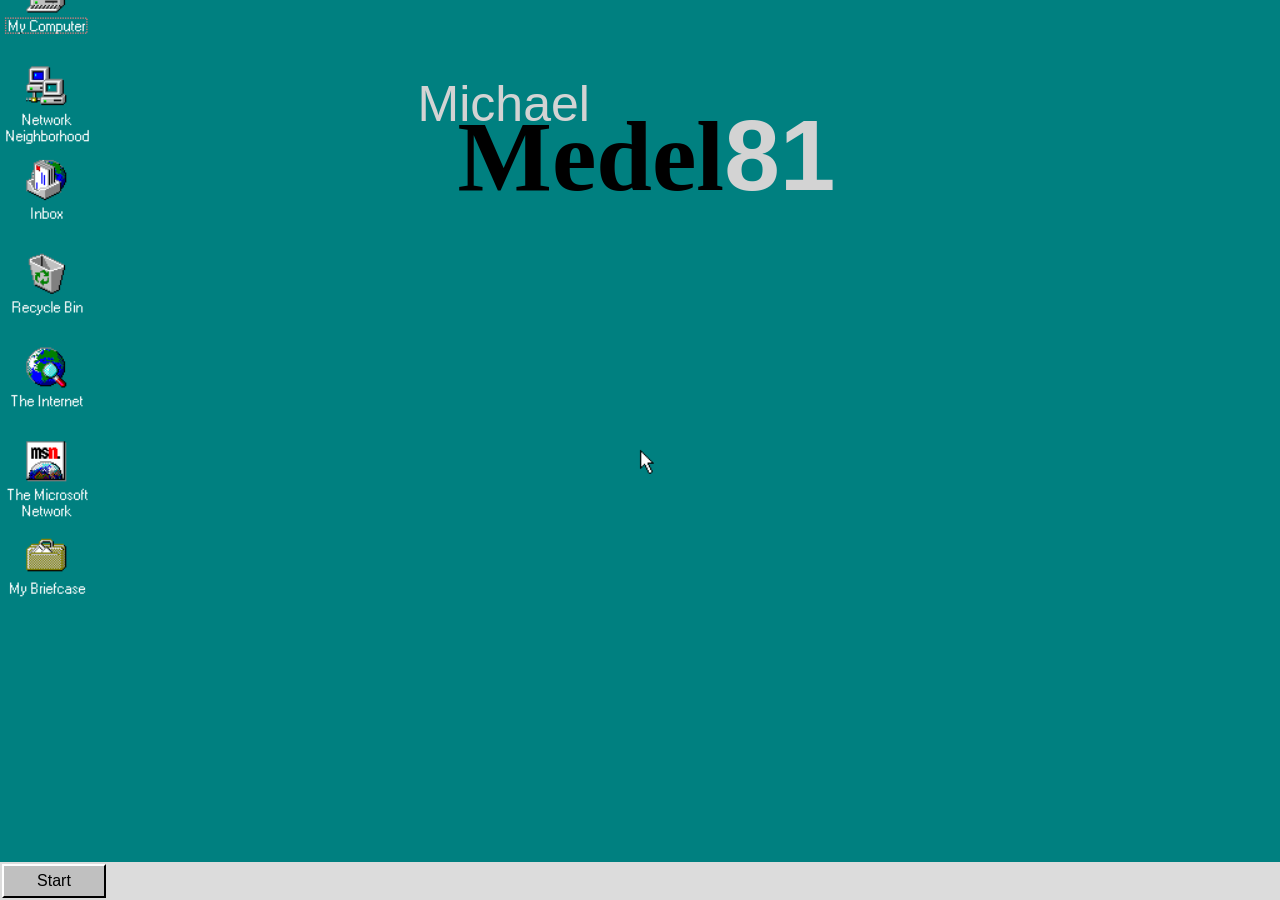
==== index.html @ 13d5d29c "background image" ====
<!DOCTYPE html>
<html lang="en">
<head>
    <meta charset="UTF-8">
    <meta name="viewport" content="width=device-width, initial-scale=1.0">
    <title>Michael Medel</title>
    <link rel="stylesheet" href="styles.css">
    <script src="https://ajax.googleapis.com/ajax/libs/jquery/3.5.1/jquery.min.js"></script>
</head>
<body>
    <!-- <img src="computer.png"></img>
    <img src="calendar.png"></img>
    <img src="globe.png" id="globe"></img> -->
    <h1>
    <p id="firstName">Michael</p>
    <p id="lastName">Medel<span id="birthYear">81</span></p>
    </h1>
    <nav>
        <ul>
            <li id="top">Explorer<span id="close">x</span></li>
            <li id="aboutButton">Bio</li>
            <li id="projectsButton">Projects</li>
            <li id="contactButton">Contact</li>
            <li>Find</li>
            <li>Help</li>
            <li>Run</li>
        </ul>
    </nav>

    <div id="about"><span id="aboutClose">x</span>Bio coming soon...</div>
    <div id="projects"><span id="projectsClose">x</span>Projects comign soon...</div>
    <div id="contact"><span id="contactClose">x</span>Contacts coming soon...</div>
    <div id="start">Start</div>
    <footer class="footer"></footer>
    

    <script src="js.js"></script>  
</body>
</html>
---- styles.css ----
html {
   
    background: url("desktop.png") no-repeat center center fixed; 
  -webkit-background-size: cover;
  -moz-background-size: cover;
  -o-background-size: cover;
  background-size: cover;
}

h1 {
    font-family: 'Helvetica';
    line-height: 51px;
    margin-left: 32%;
    position: fixed;
    /* z-index: 1; */
}
   
#firstName {
    font-size: 50px;
    margin-bottom: 0px;
    color: lightgray;
    font-weight: lighter;
    
}

#lastName {
    font-family: 'Arial Black';
    margin-top: 0px; 
    font-size: 100px;
    margin-left: 40px;
}

#birthYear {
    
    font-family: 'Helvetica';
    color: lightgray;
}

.footer {
    height: 38px;
    width: 100%;
    position: fixed;
    bottom: 0px;
    left: 0px;
    right: 0px;
    background-color: #DCDCDC;
    
}

#start {
    height: 30px;
    width: 100px;
    background:#C0C0C0;
    border-width:2px;
    border-color:#FFFFFF black black #FFFFFF;
    border-style:solid; 
    text-align: center;
    position: fixed;
    bottom: 2px;
    left: 2px;
    z-index: 1;
    font-family: Helvetica;
    line-height: 30px;
    cursor: default;
}

#start:hover {
    background-color: lightgray;
}

nav {
    width: 200px;
    height: 400px;
    background-color: #DCDCDC;
    border-color:#FFFFFF black black #FFFFFF;
    border-style:solid; 
    text-align: center;
    text-align: right;
    font-family: Helvetica;
    position: fixed;
    bottom: 39px;
    left: 0px;
    visibility: hidden;
    cursor: default;
}

ul {
    list-style-type: none;
    text-align: center;
    margin: 0;
    padding: 0;
}

li {
    height: 55px;
    border-style: solid;    
    border-width: 1px;
    border-color: gray;
    line-height: 55px;
}

li:hover {
    background-color: blue;
    color: white;
}

#top {
    height: 70px;
    line-height: 70px;
    background-color: #DCDCDC;
    color: black;
}

#close {
    color: red;
    font-size: 18px;
    position: fixed;
    left: 192px;
    bottom: 400px;
    cursor: default;
}

#aboutClose, #projectsClose, #contactClose {
    color: red;
    font-size: 18px;
    position: fixed;
    left: 593px;
    bottom: 647px;
    cursor: default;
   z-index: auto;
   
}

#about {

    width: 400px;
    height: 600px;
    background-color: #DCDCDC;
    border-color:#FFFFFF black black #FFFFFF;
    border-style:solid; 
    text-align: center;
    font-family: Helvetica;
    position: fixed;
    bottom: 60px;
    left: 200px;
    visibility: hidden;
    cursor: default;
}

#projects {

    width: 400px;
    height: 600px;
    background-color: #DCDCDC;
    border-color:#FFFFFF black black #FFFFFF;
    border-style:solid; 
    text-align: center;
    font-family: Helvetica;
    position: fixed;
    bottom: 60px;
    left: 200px;
    visibility: hidden;
    cursor: default;

}

#contact {

    width: 400px;
    height: 600px;
    background-color: #DCDCDC;
    border-color:#FFFFFF black black #FFFFFF;
    border-style:solid; 
    text-align: center;
    font-family: Helvetica;
    position: fixed;
    bottom: 60px;
    left: 200px;
    visibility: hidden;
    cursor: default;

}
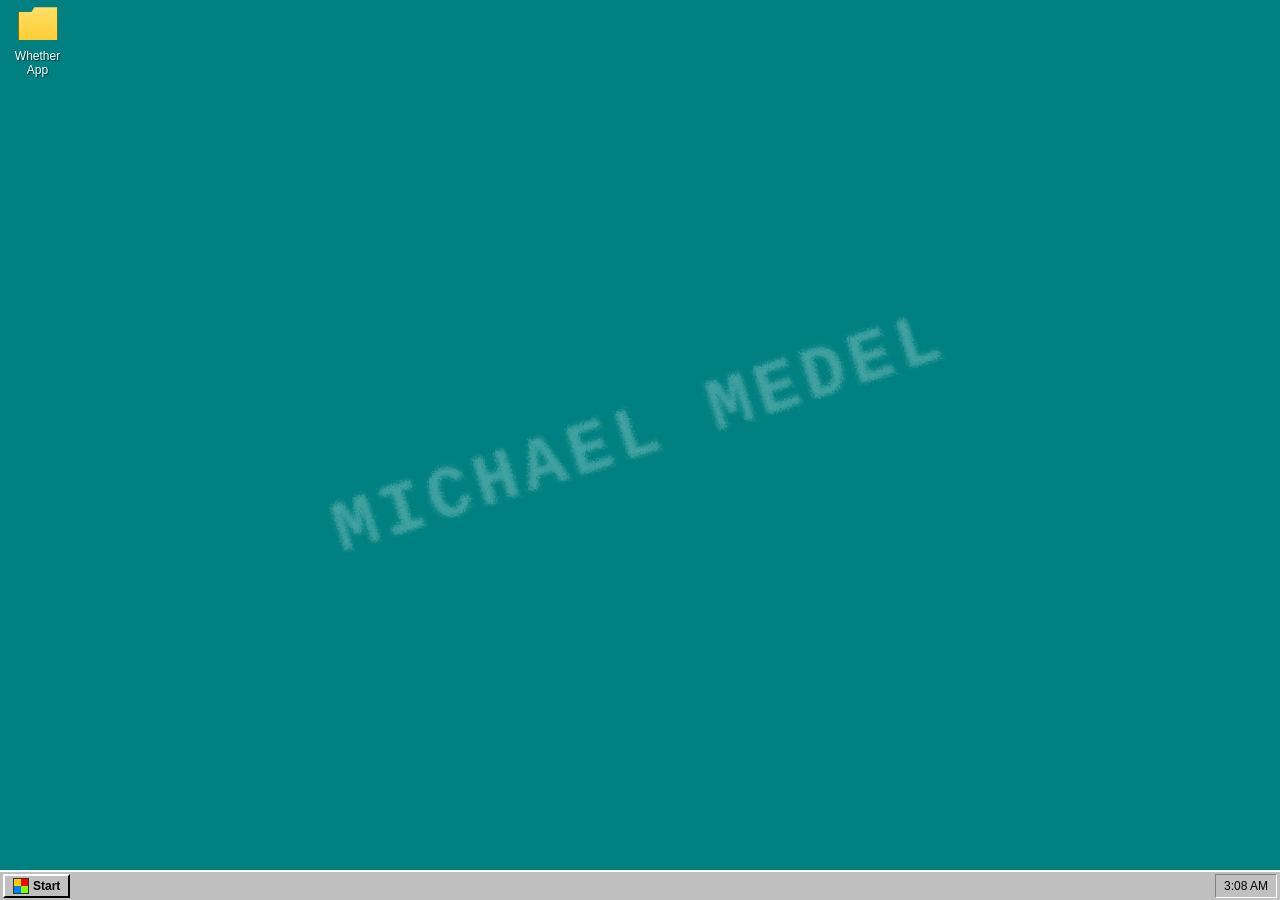
==== commit 95b0a9eb: "Update portfolio site" ====
--- a/index.html
+++ b/index.html
@@ -1,39 +1,82 @@
 <!DOCTYPE html>
 <html lang="en">
 <head>
-    <meta charset="UTF-8">
-    <meta name="viewport" content="width=device-width, initial-scale=1.0">
-    <title>Michael Medel</title>
-    <link rel="stylesheet" href="styles.css">
-    <script src="https://ajax.googleapis.com/ajax/libs/jquery/3.5.1/jquery.min.js"></script>
+<meta charset="UTF-8">
+<meta name="viewport" content="width=device-width, initial-scale=1.0">
+<title>Michael Medel - Windows 95</title>
+<link rel="stylesheet" href="style.css">
 </head>
 <body>
-    <!-- <img src="computer.png"></img>
-    <img src="calendar.png"></img>
-    <img src="globe.png" id="globe"></img> -->
-    <h1>
-    <p id="firstName">Michael</p>
-    <p id="lastName">Medel<span id="birthYear">81</span></p>
-    </h1>
-    <nav>
-        <ul>
-            <li id="top">Explorer<span id="close">x</span></li>
-            <li id="aboutButton">Bio</li>
-            <li id="projectsButton">Projects</li>
-            <li id="contactButton">Contact</li>
-            <li>Find</li>
-            <li>Help</li>
-            <li>Run</li>
-        </ul>
-    </nav>
 
-    <div id="about"><span id="aboutClose">x</span>Bio coming soon...</div>
-    <div id="projects"><span id="projectsClose">x</span>Projects comign soon...</div>
-    <div id="contact"><span id="contactClose">x</span>Contacts coming soon...</div>
-    <div id="start">Start</div>
-    <footer class="footer"></footer>
-    
+  <svg width="0" height="0" style="position:absolute">
+    <filter id="spray-texture" x="-20%" y="-20%" width="140%" height="140%">
+      <feTurbulence type="fractalNoise" baseFrequency="0.85" numOctaves="2" seed="7" result="noise"/>
+      <feDisplacementMap in="SourceGraphic" in2="noise" scale="9"/>
+    </filter>
+  </svg>
 
-    <script src="js.js"></script>  
+  <div id="desktop">
+    <div id="spray-wallpaper" aria-hidden="true"><span>MICHAEL MEDEL</span></div>
+
+    <!-- Desktop icons -->
+    <div class="icon" data-window="weather-window" tabindex="0">
+      <div class="icon-img folder-icon"></div>
+      <div class="icon-label">Whether App</div>
+    </div>
+
+    <!-- Weather App Window -->
+    <div class="window" id="weather-window" style="width: 800px; height: 560px; top: 60px; left: 180px;">
+      <div class="title-bar">
+        <div class="title-bar-text">
+          <span class="title-icon folder-icon-small"></span>
+          Whether App
+        </div>
+        <div class="title-bar-controls">
+          <button class="title-btn minimize-btn" aria-label="Minimize">_</button>
+          <button class="title-btn maximize-btn" aria-label="Maximize">☐</button>
+          <button class="title-btn close-btn" aria-label="Close">✕</button>
+        </div>
+      </div>
+      <div class="menu-bar">
+        <span>File</span><span>Edit</span><span>View</span><span>Help</span>
+      </div>
+      <div class="window-body">
+        <iframe class="app-frame" src="https://weather-compare-one.vercel.app/" title="Whether App"></iframe>
+      </div>
+      <div class="status-bar">
+        <span class="status-item">Weather Compare App</span>
+        <span class="status-item">https://weather-compare-one.vercel.app/</span>
+      </div>
+    </div>
+
+  </div>
+
+  <!-- Taskbar -->
+  <div id="taskbar">
+    <button id="start-button">
+      <span class="start-logo"></span>
+      Start
+    </button>
+    <div id="taskbar-items"></div>
+    <div id="tray">
+      <span id="clock">12:00 PM</span>
+    </div>
+  </div>
+
+  <!-- Start Menu -->
+  <div id="start-menu">
+    <div class="start-menu-side">Windows 95</div>
+    <div class="start-menu-items">
+      <div class="start-menu-item" data-window="weather-window">
+        <span class="icon-img folder-icon small"></span> Whether App
+      </div>
+      <div class="start-menu-divider"></div>
+      <div class="start-menu-item disabled">
+        <span class="icon-img shutdown-icon small"></span> Shut Down...
+      </div>
+    </div>
+  </div>
+
+  <script src="script.js"></script>
 </body>
-</html>+</html>
--- a/style.css
+++ b/style.css
@@ -0,0 +1,578 @@
+/* ===== Windows 95 Recreation ===== */
+
+@font-face {
+  font-family: 'W95FA';
+  src: local('Tahoma'), local('MS Sans Serif');
+}
+
+* {
+  box-sizing: border-box;
+}
+
+html, body {
+  margin: 0;
+  padding: 0;
+  width: 100%;
+  height: 100%;
+  overflow: hidden;
+  font-family: 'Tahoma', 'MS Sans Serif', Arial, sans-serif;
+  font-size: 12px;
+  user-select: none;
+}
+
+#desktop {
+  position: relative;
+  width: 100%;
+  height: calc(100% - 30px);
+  background-color: #008080;
+  background-image: none;
+  overflow: hidden;
+}
+
+/* Spray-painted wallpaper text, MS Paint spray-can style */
+#spray-wallpaper {
+  position: absolute;
+  inset: 0;
+  z-index: 0;
+  pointer-events: none;
+  display: flex;
+  align-items: center;
+  justify-content: center;
+  overflow: hidden;
+}
+
+#spray-wallpaper span {
+  font-family: 'Courier New', monospace;
+  font-weight: 900;
+  font-size: clamp(28px, 8vmin, 96px);
+  letter-spacing: 6px;
+  color: rgba(255, 255, 255, 0.14);
+  transform: rotate(-18deg);
+  white-space: nowrap;
+  filter: url(#spray-texture);
+  text-shadow:
+    3px 3px 0 rgba(255, 255, 255, 0.05),
+    -3px 2px 0 rgba(255, 255, 255, 0.05),
+    2px -3px 0 rgba(255, 255, 255, 0.05);
+}
+
+/* ===== Desktop icons ===== */
+.icon {
+  position: absolute;
+  width: 75px;
+  display: flex;
+  flex-direction: column;
+  align-items: center;
+  gap: 4px;
+  padding: 4px;
+  cursor: default;
+  outline: none;
+}
+
+.icon:nth-of-type(1) { top: 16px; left: 16px; }
+
+.icon:focus .icon-label,
+.icon.selected .icon-label {
+  background: #000080;
+  color: #fff;
+}
+
+.icon-label {
+  color: #fff;
+  text-align: center;
+  font-size: 12px;
+  padding: 1px 3px;
+  line-height: 1.2;
+  text-shadow: 1px 1px 1px rgba(0,0,0,0.6);
+}
+
+.icon-img {
+  width: 40px;
+  height: 40px;
+  background-repeat: no-repeat;
+  background-size: contain;
+  background-position: center;
+  image-rendering: pixelated;
+}
+
+.icon-img.small {
+  width: 20px;
+  height: 20px;
+  display: inline-block;
+  vertical-align: middle;
+  margin-right: 4px;
+}
+
+/* Folder icon (CSS drawn) */
+.folder-icon {
+  background-image: linear-gradient(180deg, #ffe066 0%, #ffcc33 100%);
+  clip-path: polygon(0% 20%, 35% 20%, 42% 8%, 100% 8%, 100% 90%, 0% 90%);
+  border: 1px solid #8a6d00;
+}
+.folder-icon-small {
+  display: inline-block;
+  width: 14px;
+  height: 12px;
+  background: linear-gradient(180deg, #ffe066 0%, #ffcc33 100%);
+  border: 1px solid #8a6d00;
+  vertical-align: middle;
+  margin-right: 3px;
+}
+
+/* Computer icon */
+.computer-icon {
+  background: linear-gradient(180deg, #d4d0c8 0%, #9a9a9a 100%);
+  border: 1px solid #444;
+  position: relative;
+}
+.computer-icon::after {
+  content: "";
+  position: absolute;
+  top: 5px; left: 5px; right: 5px; bottom: 15px;
+  background: #3a6ea5;
+  border: 1px solid #1a3d5c;
+}
+.computer-icon-small {
+  display: inline-block;
+  width: 14px; height: 14px;
+  background: #9a9a9a;
+  border: 1px solid #444;
+  vertical-align: middle;
+  margin-right: 3px;
+}
+
+/* Recycle bin icon */
+.recyclebin-icon {
+  background: linear-gradient(180deg, #f5f5f5 0%, #c0c0c0 100%);
+  border: 1px solid #666;
+  clip-path: polygon(15% 15%, 85% 15%, 80% 100%, 20% 100%);
+}
+.recyclebin-icon-small {
+  display: inline-block;
+  width: 12px; height: 14px;
+  background: #c0c0c0;
+  border: 1px solid #666;
+  vertical-align: middle;
+  margin-right: 3px;
+}
+
+.shutdown-icon.small {
+  background: #c00;
+  border-radius: 50%;
+  width: 14px; height: 14px;
+}
+
+/* Notepad icon */
+.notepad-icon {
+  background: #fff;
+  border: 1px solid #666;
+  position: relative;
+}
+.notepad-icon::before {
+  content: "";
+  position: absolute;
+  top: 6px; left: 6px; right: 6px;
+  height: 2px;
+  background: #999;
+  box-shadow: 0 5px 0 #999, 0 10px 0 #999, 0 15px 0 #999;
+}
+.notepad-icon-small {
+  display: inline-block;
+  width: 12px; height: 14px;
+  background: #fff;
+  border: 1px solid #666;
+  vertical-align: middle;
+  margin-right: 3px;
+}
+
+.notepad-text {
+  margin: 0;
+  padding: 8px;
+  font-family: 'Courier New', monospace;
+  font-size: 13px;
+  white-space: pre-wrap;
+  color: #000;
+}
+
+/* ===== Windows ===== */
+.window {
+  position: absolute;
+  background: #c0c0c0;
+  border: 2px solid;
+  border-color: #ffffff #000000 #000000 #ffffff;
+  box-shadow: 1px 1px 0 #000;
+  display: none;
+  flex-direction: column;
+  min-width: 200px;
+  min-height: 150px;
+}
+
+.window.open {
+  display: flex;
+}
+
+.window.active {
+  z-index: 100;
+}
+
+.title-bar {
+  background: linear-gradient(90deg, #000080 0%, #1084d0 100%);
+  color: #fff;
+  display: flex;
+  align-items: center;
+  justify-content: space-between;
+  padding: 3px 3px 3px 4px;
+  font-weight: bold;
+  cursor: move;
+  flex-shrink: 0;
+}
+
+.window:not(.active) .title-bar {
+  background: linear-gradient(90deg, #808080 0%, #b5b5b5 100%);
+}
+
+.title-bar-text {
+  display: flex;
+  align-items: center;
+  font-size: 12px;
+  white-space: nowrap;
+  overflow: hidden;
+  text-overflow: ellipsis;
+}
+
+.title-bar-controls {
+  display: flex;
+  gap: 2px;
+}
+
+.title-btn {
+  width: 16px;
+  height: 14px;
+  background: #c0c0c0;
+  border: 1px solid;
+  border-color: #ffffff #000000 #000000 #ffffff;
+  font-size: 10px;
+  line-height: 1;
+  padding: 0;
+  cursor: pointer;
+  font-weight: bold;
+  font-family: 'Marlett', Arial, sans-serif;
+}
+
+.title-btn:active {
+  border-color: #000000 #ffffff #ffffff #000000;
+}
+
+.menu-bar {
+  background: #c0c0c0;
+  border-bottom: 1px solid #808080;
+  display: flex;
+  gap: 14px;
+  padding: 2px 6px;
+  flex-shrink: 0;
+}
+
+.menu-bar span {
+  cursor: default;
+}
+
+.menu-bar span:hover {
+  background: #000080;
+  color: #fff;
+}
+
+.window-body {
+  flex: 1;
+  background: #fff;
+  border: 1px solid #808080;
+  margin: 3px;
+  overflow: auto;
+  position: relative;
+}
+
+.app-frame {
+  width: 100%;
+  height: 100%;
+  border: none;
+}
+
+.status-bar {
+  border-top: 1px solid #fff;
+  background: #c0c0c0;
+  padding: 2px 6px;
+  display: flex;
+  gap: 10px;
+  flex-shrink: 0;
+}
+
+.status-item {
+  border: 1px solid;
+  border-color: #808080 #ffffff #ffffff #808080;
+  padding: 1px 6px;
+  font-size: 11px;
+}
+
+.folder-view {
+  padding: 10px;
+  display: flex;
+  gap: 16px;
+}
+
+.folder-item {
+  display: flex;
+  flex-direction: column;
+  align-items: center;
+  width: 70px;
+  font-size: 11px;
+  gap: 4px;
+  text-align: center;
+}
+
+.empty-msg {
+  padding: 12px;
+  color: #444;
+  font-size: 12px;
+}
+
+/* ===== Taskbar ===== */
+#taskbar {
+  position: fixed;
+  bottom: 0;
+  left: 0;
+  width: 100%;
+  height: 30px;
+  background: #c0c0c0;
+  border-top: 2px solid #ffffff;
+  display: flex;
+  align-items: center;
+  padding: 2px 3px;
+  gap: 4px;
+  z-index: 1000;
+}
+
+#start-button {
+  display: flex;
+  align-items: center;
+  gap: 4px;
+  height: 24px;
+  background: #c0c0c0;
+  border: 2px solid;
+  border-color: #ffffff #000000 #000000 #ffffff;
+  font-weight: bold;
+  font-size: 12px;
+  padding: 0 8px;
+  cursor: pointer;
+}
+
+#start-button:active,
+#start-button.pressed {
+  border-color: #000000 #ffffff #ffffff #000000;
+}
+
+.start-logo {
+  width: 16px;
+  height: 16px;
+  background: conic-gradient(#ff0000 0deg 90deg, #80ff00 90deg 180deg, #0080ff 180deg 270deg, #ffcc00 270deg 360deg);
+  display: inline-block;
+  border: 1px solid #333;
+}
+
+#taskbar-items {
+  flex: 1;
+  display: flex;
+  gap: 4px;
+  height: 24px;
+  overflow: hidden;
+}
+
+.taskbar-item {
+  height: 24px;
+  min-width: 140px;
+  max-width: 180px;
+  background: #c0c0c0;
+  border: 2px solid;
+  border-color: #808080 #ffffff #ffffff #808080;
+  display: flex;
+  align-items: center;
+  gap: 4px;
+  padding: 0 6px;
+  font-size: 12px;
+  cursor: pointer;
+  white-space: nowrap;
+  overflow: hidden;
+  text-overflow: ellipsis;
+}
+
+.taskbar-item.active {
+  border-color: #000000 #ffffff #ffffff #000000;
+  background: #d5d0c8;
+}
+
+#tray {
+  height: 24px;
+  border: 1px solid;
+  border-color: #808080 #ffffff #ffffff #808080;
+  display: flex;
+  align-items: center;
+  padding: 0 8px;
+  font-size: 12px;
+}
+
+/* ===== Start Menu ===== */
+#start-menu {
+  position: fixed;
+  bottom: 30px;
+  left: 0;
+  width: 200px;
+  background: #c0c0c0;
+  border: 2px solid;
+  border-color: #ffffff #000000 #000000 #ffffff;
+  box-shadow: 1px 1px 0 #000;
+  display: none;
+  z-index: 1001;
+}
+
+#start-menu.open {
+  display: flex;
+}
+
+.start-menu-side {
+  width: 24px;
+  background: linear-gradient(180deg, #000080 0%, #1084d0 100%);
+  color: #fff;
+  writing-mode: vertical-rl;
+  transform: rotate(180deg);
+  font-weight: bold;
+  font-size: 16px;
+  display: flex;
+  align-items: flex-end;
+  justify-content: center;
+  padding: 8px 2px;
+  letter-spacing: 1px;
+}
+
+.start-menu-items {
+  flex: 1;
+  padding: 4px;
+}
+
+.start-menu-item {
+  display: flex;
+  align-items: center;
+  padding: 6px 8px;
+  font-size: 12px;
+  cursor: pointer;
+}
+
+.start-menu-item:hover {
+  background: #000080;
+  color: #fff;
+}
+
+.start-menu-item.disabled {
+  color: #808080;
+  cursor: default;
+}
+
+.start-menu-item.disabled:hover {
+  background: none;
+  color: #808080;
+}
+
+.start-menu-divider {
+  border-top: 1px solid #808080;
+  border-bottom: 1px solid #fff;
+  margin: 4px 2px;
+}
+
+/* ===== Mobile responsiveness ===== */
+@media (max-width: 700px) {
+  html, body {
+    font-size: 14px;
+  }
+
+  .icon {
+    width: 84px;
+  }
+
+  .icon:nth-of-type(1) { top: 10px; left: 10px; }
+
+  .icon-img {
+    width: 52px;
+    height: 52px;
+  }
+
+  .icon-label {
+    font-size: 13px;
+  }
+
+  /* Windows always fill the desktop on small screens, ignoring inline position/size */
+  .window {
+    top: 0 !important;
+    left: 0 !important;
+    width: 100% !important;
+    height: 100% !important;
+    min-width: 0;
+    border-width: 0;
+  }
+
+  .title-bar-text {
+    font-size: 13px;
+  }
+
+  .title-btn {
+    width: 28px;
+    height: 24px;
+    font-size: 14px;
+  }
+
+  .menu-bar {
+    overflow-x: auto;
+  }
+
+  #taskbar {
+    height: 40px;
+    padding: 3px 4px;
+  }
+
+  #desktop {
+    height: calc(100% - 40px);
+  }
+
+  #start-button {
+    height: 32px;
+    font-size: 13px;
+  }
+
+  .start-logo {
+    width: 20px;
+    height: 20px;
+  }
+
+  .taskbar-item {
+    height: 32px;
+    min-width: 100px;
+    font-size: 11px;
+  }
+
+  #tray {
+    height: 32px;
+    font-size: 13px;
+  }
+
+  #start-menu {
+    bottom: 40px;
+    width: 220px;
+  }
+
+  .start-menu-item {
+    padding: 10px 10px;
+    font-size: 14px;
+  }
+
+  #spray-wallpaper span {
+    font-size: clamp(20px, 9vmin, 44px);
+    letter-spacing: 3px;
+    transform: rotate(-12deg);
+  }
+}
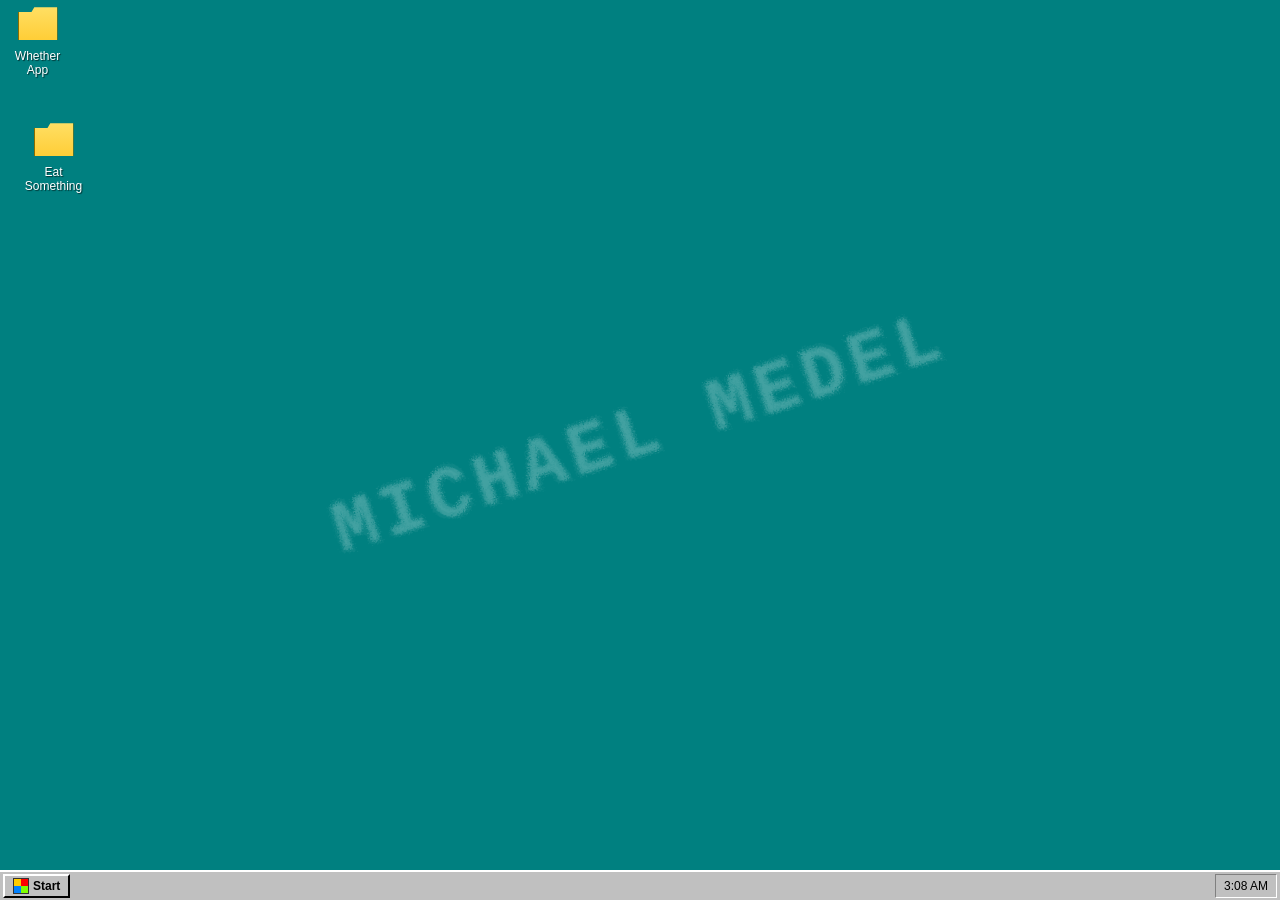
==== commit 34a3d375: "Add Eat Something restaurant finder" ====
--- a/index.html
+++ b/index.html
@@ -22,6 +22,11 @@
     <div class="icon" data-window="weather-window" tabindex="0">
       <div class="icon-img folder-icon"></div>
       <div class="icon-label">Whether App</div>
+    </div>
+
+    <div class="icon" data-window="eat-something-window" tabindex="0" style="top: 116px; left: 16px;">
+      <div class="icon-img folder-icon"></div>
+      <div class="icon-label">Eat Something</div>
     </div>
 
     <!-- Weather App Window -->
@@ -49,6 +54,30 @@
       </div>
     </div>
 
+    <div class="window" id="eat-something-window" style="width: 760px; height: 560px; top: 90px; left: 120px;">
+      <div class="title-bar">
+        <div class="title-bar-text">
+          <span class="title-icon folder-icon-small"></span>
+          Eat Something
+        </div>
+        <div class="title-bar-controls">
+          <button class="title-btn minimize-btn" aria-label="Minimize">_</button>
+          <button class="title-btn maximize-btn" aria-label="Maximize">☐</button>
+          <button class="title-btn close-btn" aria-label="Close">✕</button>
+        </div>
+      </div>
+      <div class="menu-bar">
+        <span>File</span><span>Edit</span><span>View</span><span>Help</span>
+      </div>
+      <div class="window-body">
+        <iframe class="app-frame" src="eat-something/" title="Eat Something" allow="geolocation"></iframe>
+      </div>
+      <div class="status-bar">
+        <span class="status-item">3 picks. Every price point.</span>
+        <span class="status-item">Nearby restaurants</span>
+      </div>
+    </div>
+
   </div>
 
   <!-- Taskbar -->
@@ -70,6 +99,9 @@
       <div class="start-menu-item" data-window="weather-window">
         <span class="icon-img folder-icon small"></span> Whether App
       </div>
+      <div class="start-menu-item" data-window="eat-something-window">
+        <span class="icon-img folder-icon small"></span> Eat Something
+      </div>
       <div class="start-menu-divider"></div>
       <div class="start-menu-item disabled">
         <span class="icon-img shutdown-icon small"></span> Shut Down...
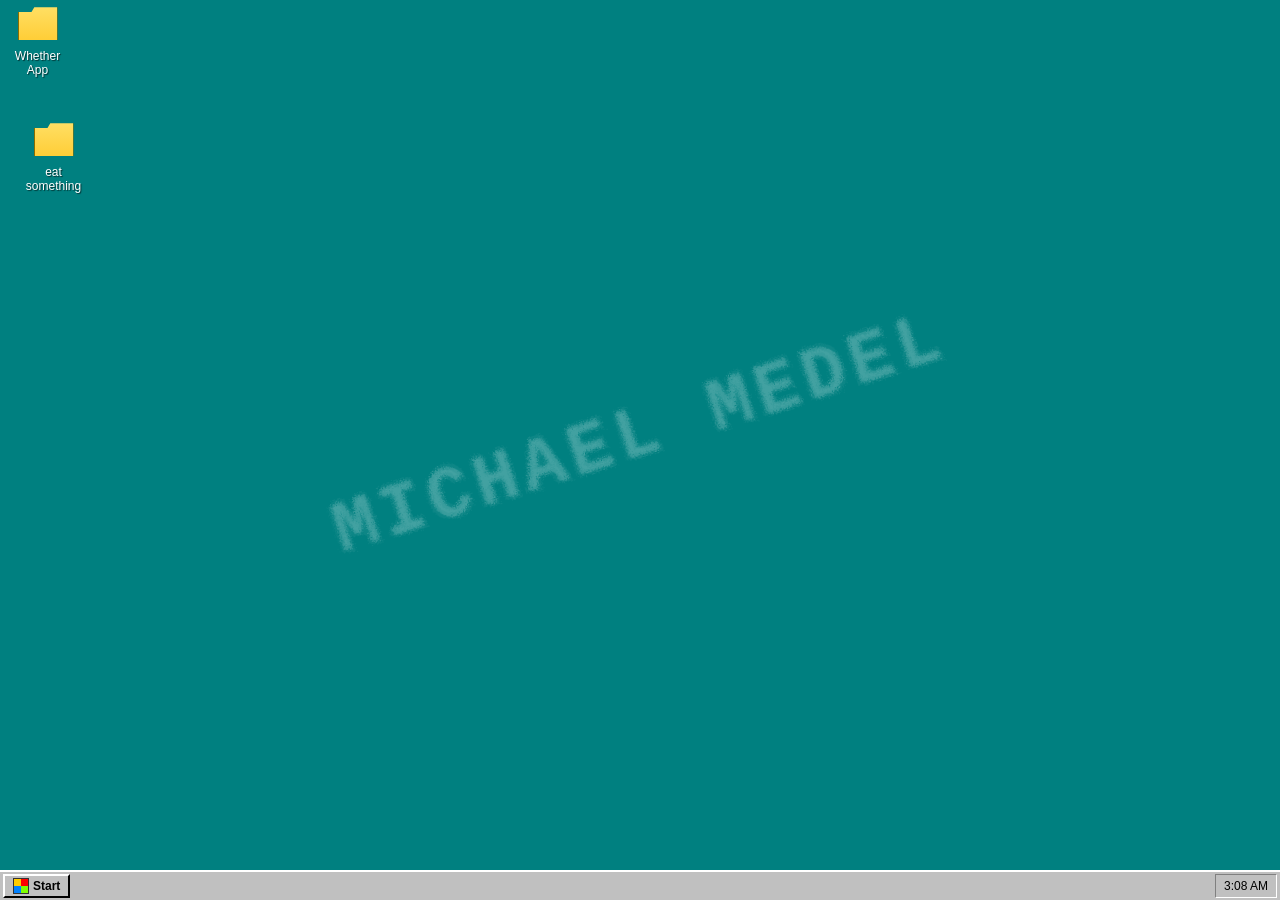
==== commit 2e4f3f03: "Connect Eat Something to Google Places" ====
--- a/index.html
+++ b/index.html
@@ -26,7 +26,7 @@
 
     <div class="icon" data-window="eat-something-window" tabindex="0" style="top: 116px; left: 16px;">
       <div class="icon-img folder-icon"></div>
-      <div class="icon-label">Eat Something</div>
+      <div class="icon-label">eat something</div>
     </div>
 
     <!-- Weather App Window -->
@@ -58,7 +58,7 @@
       <div class="title-bar">
         <div class="title-bar-text">
           <span class="title-icon folder-icon-small"></span>
-          Eat Something
+          eat something
         </div>
         <div class="title-bar-controls">
           <button class="title-btn minimize-btn" aria-label="Minimize">_</button>
@@ -70,7 +70,7 @@
         <span>File</span><span>Edit</span><span>View</span><span>Help</span>
       </div>
       <div class="window-body">
-        <iframe class="app-frame" src="eat-something/" title="Eat Something" allow="geolocation"></iframe>
+        <iframe class="app-frame" src="eat-something/" title="eat something" allow="geolocation"></iframe>
       </div>
       <div class="status-bar">
         <span class="status-item">3 picks. Every price point.</span>
@@ -100,7 +100,7 @@
         <span class="icon-img folder-icon small"></span> Whether App
       </div>
       <div class="start-menu-item" data-window="eat-something-window">
-        <span class="icon-img folder-icon small"></span> Eat Something
+        <span class="icon-img folder-icon small"></span> eat something
       </div>
       <div class="start-menu-divider"></div>
       <div class="start-menu-item disabled">
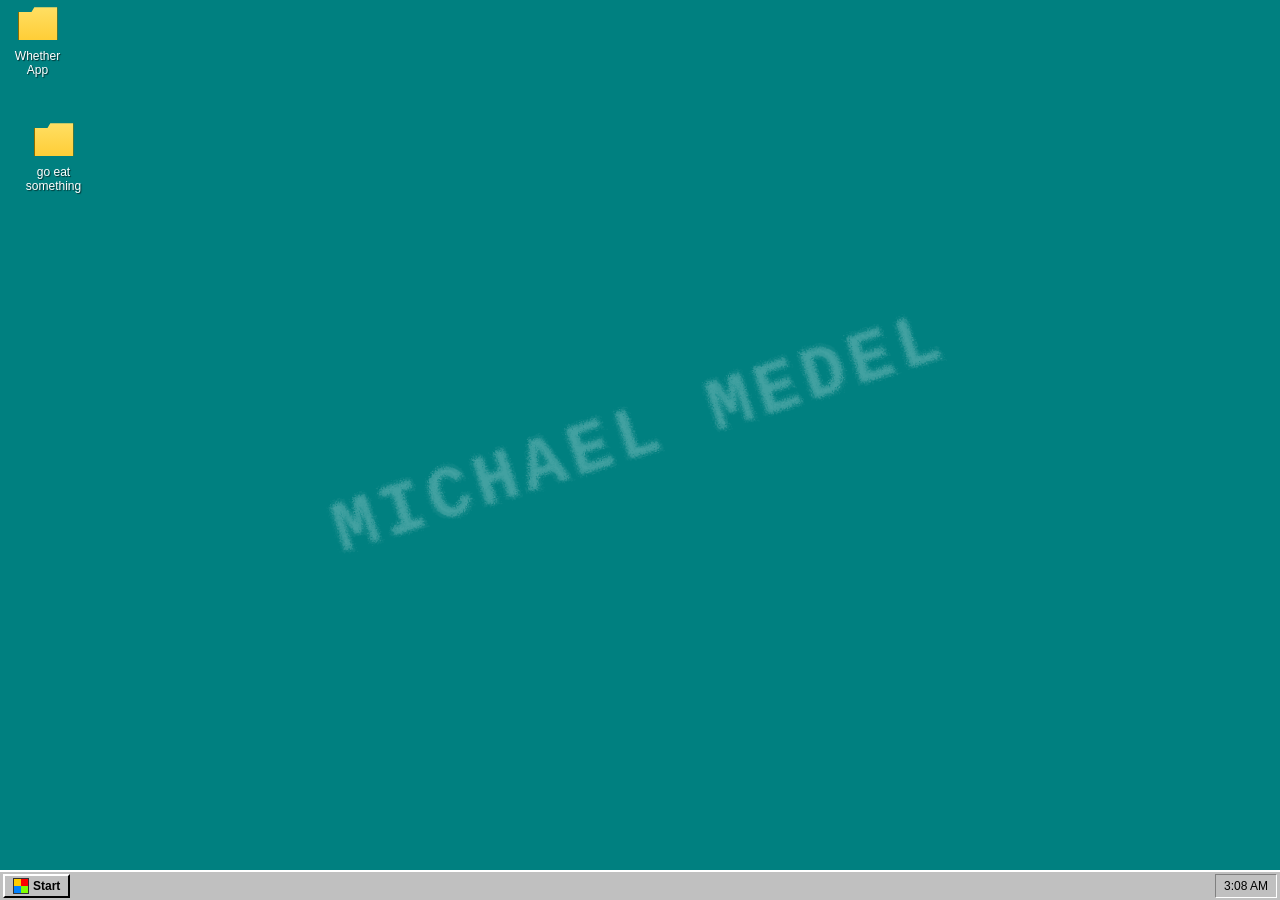
==== commit d09b547a: "Rename eat something to go eat something" ====
--- a/index.html
+++ b/index.html
@@ -26,11 +26,11 @@
 
     <div class="icon" data-window="eat-something-window" tabindex="0" style="top: 116px; left: 16px;">
       <div class="icon-img folder-icon"></div>
-      <div class="icon-label">eat something</div>
+      <div class="icon-label">go eat something</div>
     </div>
 
     <!-- Weather App Window -->
-    <div class="window" id="weather-window" style="width: 800px; height: 560px; top: 60px; left: 180px;">
+    <div class="window" id="weather-window" data-launch-url="https://weather-compare-one.vercel.app/" style="width: 800px; height: 560px; top: 60px; left: 180px;">
       <div class="title-bar">
         <div class="title-bar-text">
           <span class="title-icon folder-icon-small"></span>
@@ -45,6 +45,7 @@
       <div class="menu-bar">
         <span>File</span><span>Edit</span><span>View</span><span>Help</span>
       </div>
+      <div class="app-launch-bar"><button class="app-launch-button launch-btn" aria-label="Open Whether App in a new window">Open Whether App in new window ↗</button></div>
       <div class="window-body">
         <iframe class="app-frame" src="https://weather-compare-one.vercel.app/" title="Whether App"></iframe>
       </div>
@@ -54,11 +55,11 @@
       </div>
     </div>
 
-    <div class="window" id="eat-something-window" style="width: 760px; height: 560px; top: 90px; left: 120px;">
+    <div class="window" id="eat-something-window" data-launch-url="https://eat-something-mobile.vercel.app/" style="width: 760px; height: 560px; top: 90px; left: 120px;">
       <div class="title-bar">
         <div class="title-bar-text">
           <span class="title-icon folder-icon-small"></span>
-          eat something
+          go eat something
         </div>
         <div class="title-bar-controls">
           <button class="title-btn minimize-btn" aria-label="Minimize">_</button>
@@ -69,8 +70,9 @@
       <div class="menu-bar">
         <span>File</span><span>Edit</span><span>View</span><span>Help</span>
       </div>
+      <div class="app-launch-bar"><button class="app-launch-button launch-btn" aria-label="Open go eat something in a new window">Open go eat something in new window ↗</button></div>
       <div class="window-body">
-        <iframe class="app-frame" src="eat-something/" title="eat something" allow="geolocation"></iframe>
+        <iframe class="app-frame" src="https://eat-something-mobile.vercel.app/" title="go eat something" allow="geolocation"></iframe>
       </div>
       <div class="status-bar">
         <span class="status-item">3 picks. Every price point.</span>
@@ -100,7 +102,7 @@
         <span class="icon-img folder-icon small"></span> Whether App
       </div>
       <div class="start-menu-item" data-window="eat-something-window">
-        <span class="icon-img folder-icon small"></span> eat something
+        <span class="icon-img folder-icon small"></span> go eat something
       </div>
       <div class="start-menu-divider"></div>
       <div class="start-menu-item disabled">
--- a/style.css
+++ b/style.css
@@ -259,6 +259,34 @@
   font-family: 'Marlett', Arial, sans-serif;
 }
 
+.launch-btn {
+  cursor: pointer;
+}
+
+.app-launch-bar {
+  display: flex;
+  justify-content: flex-end;
+  padding: 4px 6px;
+  background: #d4d0c8;
+  border-bottom: 1px solid #808080;
+  flex-shrink: 0;
+}
+
+.app-launch-button {
+  width: auto;
+  min-height: 24px;
+  padding: 2px 10px;
+  color: #000;
+  background: #c0c0c0;
+  border: 1px solid;
+  border-color: #fff #000 #000 #fff;
+  font: bold 12px Arial, sans-serif;
+}
+
+.app-launch-button:active {
+  border-color: #000 #fff #fff #000;
+}
+
 .title-btn:active {
   border-color: #000000 #ffffff #ffffff #000000;
 }
